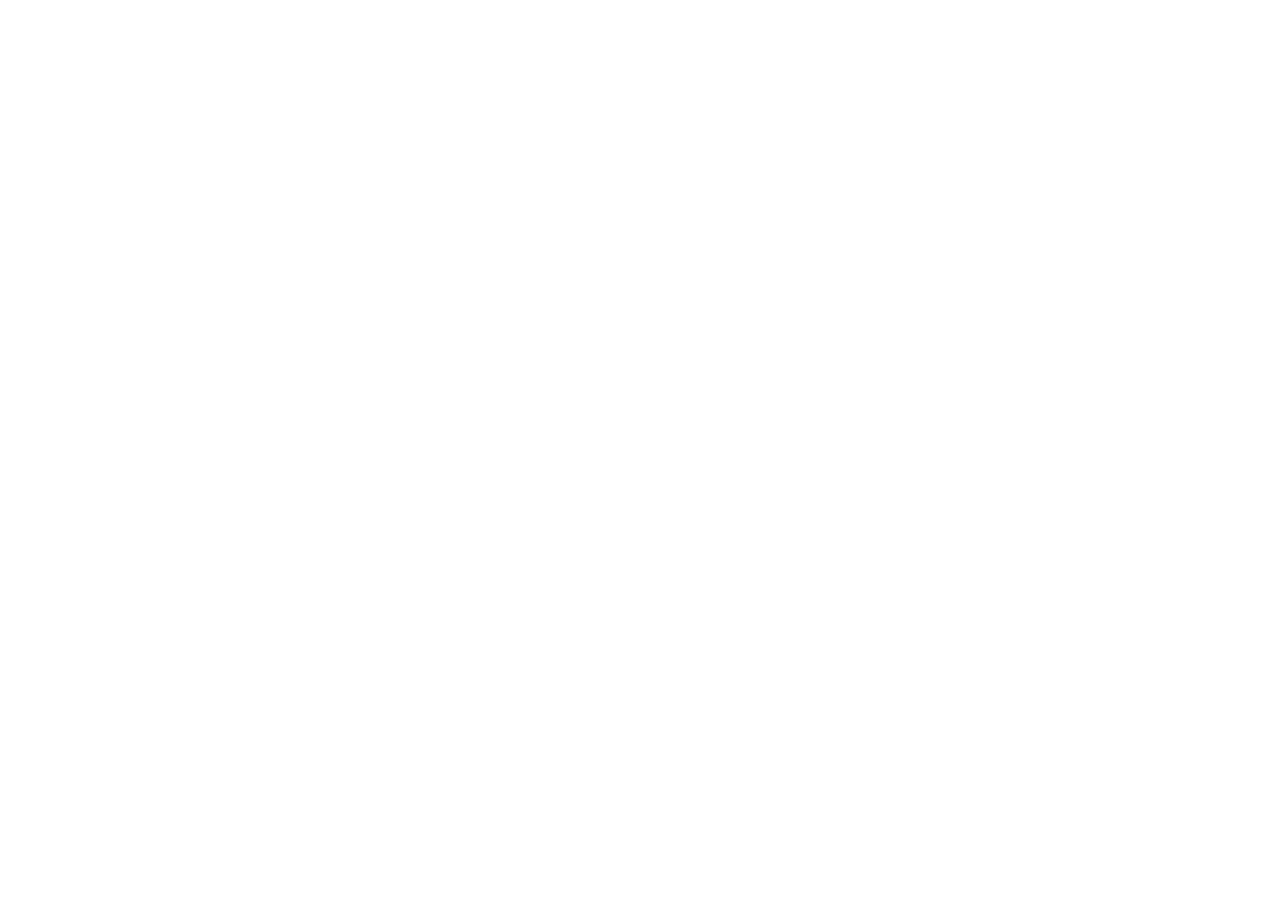
==== addBook.html @ 5a06e4b1 "Added addBook pages" ====
<!DOCTYPE html>
<html>

<head>
  <title>TextBase</title>
  <link href="searchResults.css" rel="stylesheet">
  <script src="http://code.jquery.com/jquery-2.0.3.min.js"></script>
  <script src="js/parse-1.6.0.js"></script>
  <script type="text/javascript" src="js/scripts.js"></script>
  <script>
    Parse.initialize("FDonHTCx7nlLpLrYbp07ff8SO17AwmzgnjcFLksn", "7FNp6JUVqEpr3k2E3JbYH23JY5M8735csrNKiLDf");
  </script>
</head>


</html>
---- searchResults.css ----
body {
    font-family: niceLooking;
}

p {
    padding-left: 15px;
    text-align: left;
    font-size: 30px;
}

h1 {
    padding-left: 15px;
    text-align: left;
    font-size: 50px;
    display: inline-block;
}

h2{
    padding-left: 15px;
    text-align: center;
    font-size: 50px;
}

#searchIcon{
    float: right;
    width: 70px;
    height: 70px;
}

@font-face {
    font-family: niceLooking;
    src: url("fonts/Kirkuvanpunainenkirsikka.ttf");
}
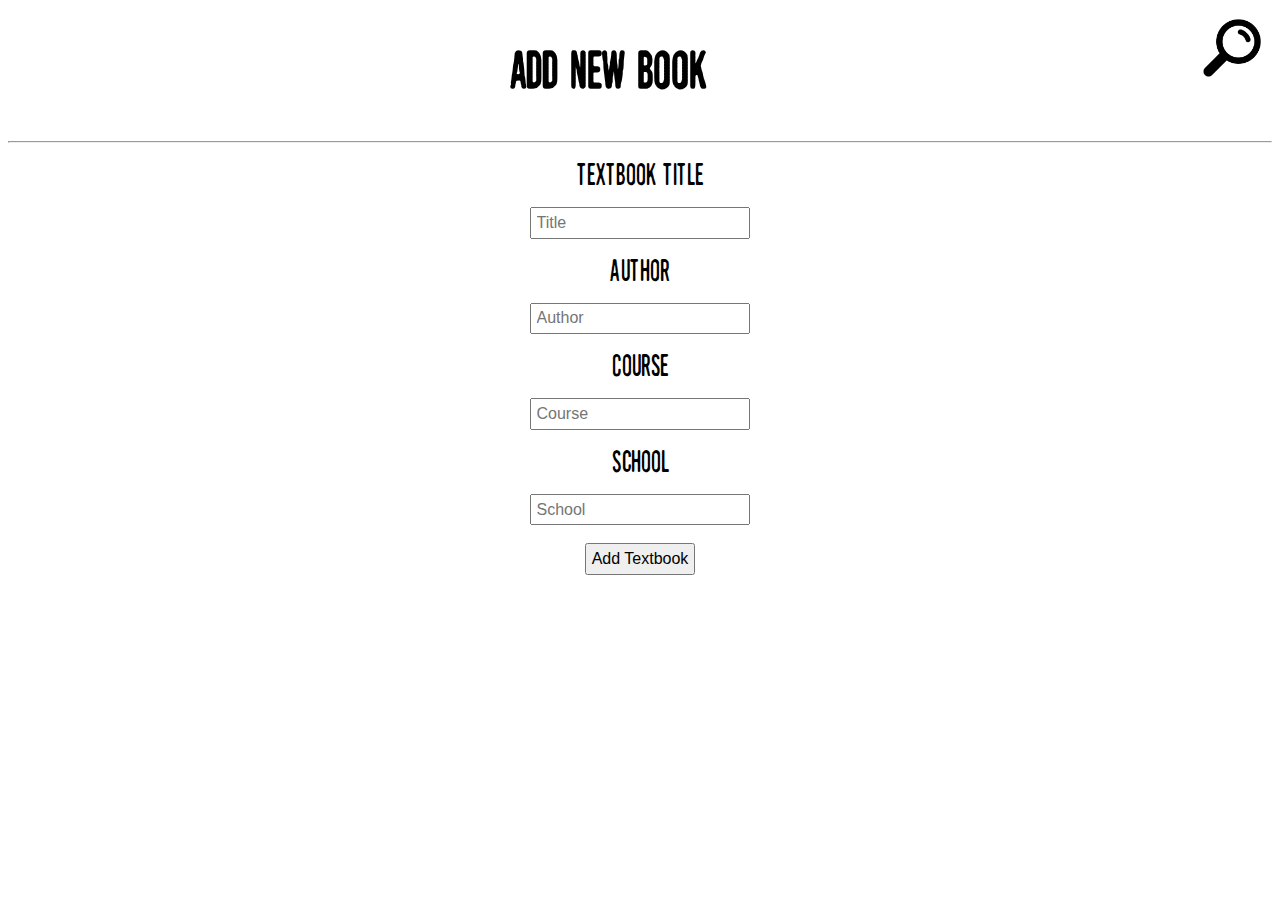
==== commit 8be7aaa1: "Add new books. Taken directly to review page" ====
--- a/addBook.html
+++ b/addBook.html
@@ -3,7 +3,7 @@
 
 <head>
   <title>TextBase</title>
-  <link href="searchResults.css" rel="stylesheet">
+  <link href="addBook.css" rel="stylesheet">
   <script src="http://code.jquery.com/jquery-2.0.3.min.js"></script>
   <script src="js/parse-1.6.0.js"></script>
   <script type="text/javascript" src="js/scripts.js"></script>
@@ -12,5 +12,27 @@
   </script>
 </head>
 
+<div class="center">
+    <h1 id "header">Add New Book</h1>
+    <input type="image" id="searchIcon" src="searchIcon.png" onclick="goHome();"></input>
+</div>
+
+<hr>
+<div class="center">
+    <p>Textbook Title</p>
+    <input id= "bookTitle" type="text" name="input" placeholder="Title">
+    <br>
+    <p>Author</p>
+    <input id= "author" type="text" name="input" placeholder="Author">
+    <br>
+    <p>Course</p>
+    <input id= "course" type="text" name="input" placeholder="Course">
+    <p>School</p>
+    <input id= "school" type="text" name="input" placeholder="School">
+    <br>
+    <br>
+    <input id="addBook" type="button" value="Add Textbook" onclick="addBook()"></input>
+</div>
+
 
 </html>
--- a/addBook.css
+++ b/addBook.css
@@ -0,0 +1,39 @@
+body {
+    font-family: niceLooking;
+}
+
+.center {
+    text-align: center;
+    align: center;
+    font-family: niceLooking;
+}
+
+h1 {
+    padding-left: 15px;
+    text-align: center;
+    align:center;
+    font-size: 50px;
+    display: inline-block;
+}
+
+p {
+    text-align: center;
+    font-size: 30px;
+    margin:15px;
+}
+
+input, button {
+    font-size: inherit;
+    padding: 0.3em
+}
+
+#searchIcon{
+    float: right;
+    width: 70px;
+    height: 70px;
+}
+
+@font-face {
+    font-family: niceLooking;
+    src: url("fonts/Kirkuvanpunainenkirsikka.ttf");
+}
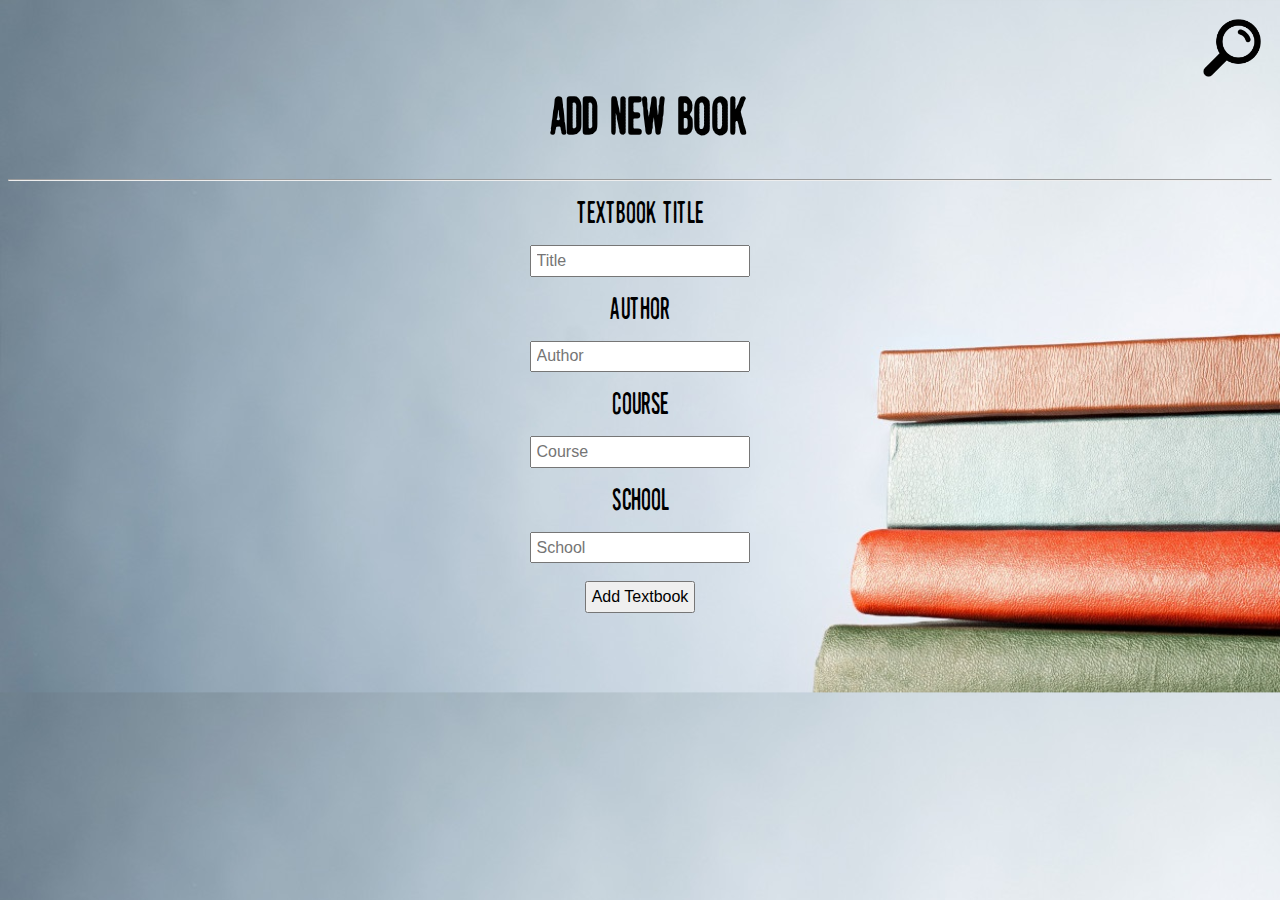
==== commit 60813602: "Change layout in Add new book" ====
--- a/addBook.html
+++ b/addBook.html
@@ -12,9 +12,10 @@
   </script>
 </head>
 
-<div class="center">
+<div class="head">
+    <input type="image" id="searchIcon" src="searchIcon.png" onclick="goHome();"></input>
+    <div style="clear: both;" </div>
     <h1 id "header">Add New Book</h1>
-    <input type="image" id="searchIcon" src="searchIcon.png" onclick="goHome();"></input>
 </div>
 
 <hr>
--- a/addBook.css
+++ b/addBook.css
@@ -1,5 +1,7 @@
 body {
     font-family: niceLooking;
+    background-image: url("textbooks.jpg");
+    background-size: cover;
 }
 
 .center {
@@ -10,10 +12,10 @@
 
 h1 {
     padding-left: 15px;
+    padding-right: 0px;
     text-align: center;
     align:center;
     font-size: 50px;
-    display: inline-block;
 }
 
 p {
@@ -31,6 +33,7 @@
     float: right;
     width: 70px;
     height: 70px;
+    margin-bottom: 0px;
 }
 
 @font-face {
